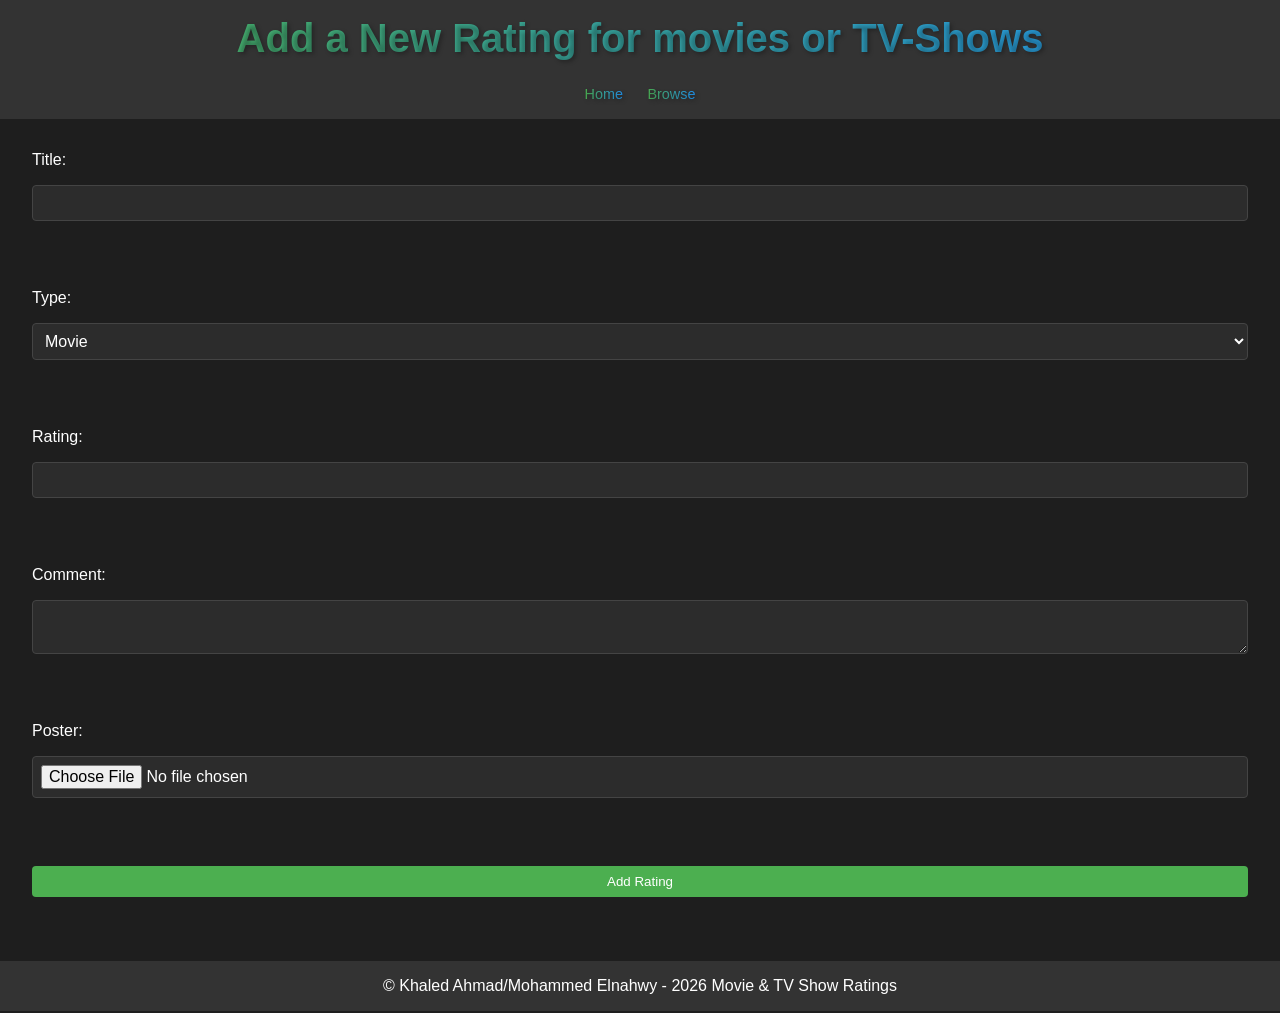
==== public/add.html @ cee1d6e2 "Add files via upload" ====
<!-- public/add.html -->
<!DOCTYPE html>
<html lang="en">

<head>
    <meta charset="UTF-8" />
    <meta name="viewport" content="width=device-width, initial-scale=1.0" />
    <title>Add</title>
    <link rel="stylesheet" href="style.css" />
</head>

<body>
    <header>
        <h1 class = "animated-heading">Add a New Rating for movies or TV-Shows</h1>
        <nav>
            <a class = "animated-link" href="index.html">Home</a>
            <a class = "animated-link" href="browse.html">Browse</a>
        </nav>
    </header>
    <main>
        <form id="add-form">
            <label for="title">Title:</label>
            <input type="text" id="title" required><br><br>

            <label for="type">Type:</label>
            <select id="type" required>
                <option value="movie">Movie</option>
                <option value="tv">TV Show</option>
            </select><br><br>

            <label for="rating">Rating:</label>
            <input type="number" id="rating" step="0.1" min="0" max="10" required><br><br>

            <label for="comment">Comment:</label>
            <textarea id="comment" required></textarea><br><br>

            <label for="poster">Poster:</label>
            <input type="file" id="poster" accept="image/*"><br><br>

            <button type="submit">Add Rating</button>
        </form>
    </main>
    <footer>
        <p>&copy; Khaled Ahmad/Mohammed Elnahwy - 2026 Movie & TV Show Ratings</p>
    </footer>
    <script src="js/form-validation.js"></script>
</body>

</html>
---- public/style.css ----
* {
  box-sizing: border-box;
  margin: 0;
  padding: 0;
}

body {
  display: flex;
  flex-direction: column;
  min-height: 100vh;
  font-family: Arial, sans-serif;
  background-color: #1e1e1e;
  color: #ffffff;
}

header {
  background-color: #333;
  padding: 1rem;
  text-align: center;
}

nav a {
  margin: 0 10px;
  text-decoration: none;
  color: #fff;
}


main {
  flex: 1;
  padding: 2rem;
  overflow-y: auto;
}

form {
  display: flex;
  flex-direction: column;
  gap: 1rem;
}

input,
select,
textarea {
  padding: 0.5rem;
  font-size: 1rem;
  border: 1px solid #444;
  background-color: #2c2c2c;
  color: #fff;
  border-radius: 4px;
}

button {
  padding: 0.5rem 1rem;
  background-color: #4caf50;
  color: white;
  border: none;
  cursor: pointer;
  border-radius: 4px;
}

button:hover {
  background-color: #45a049;
}

#ratings-list {
  display: grid;
  grid-template-columns: repeat(auto-fill, minmax(250px, 1fr));
  gap: 1rem;
}

.rating-card {
  background-color: #2c2c2c;
  padding: 1rem;
  border-radius: 8px;
}

.rating-card button {
  background-color: #f44336;
  border: none;
  padding: 0.5rem 1rem;
  margin-top: 10px;
  border-radius: 4px;
}

.rating-card button:hover {
  background-color: #e53935;
}


.poster-image {
  width: 200px;
  height: 300px;
  object-fit: cover;
  display: block;
  margin-bottom: 10px;
}
.animated-link {
  font-size: 0.9rem;
  background: linear-gradient(90deg, #4caf50, #2196f3);
  -webkit-background-clip: text;
  -webkit-text-fill-color: transparent;
  text-shadow: 2px 2px 4px rgba(0, 0, 0, 0.3);
  margin-bottom: 1.5rem;
  animation: slideInLeft 1s ease-out;
}
.welcome-section {
  background: linear-gradient(135deg, #2c2c2c, #1e1e1e);
  padding: 2rem;
  border-radius: 12px;
  box-shadow: 0 8px 20px rgba(0, 0, 0, 0.3);
  max-width: 800px;
  margin: 2rem auto;
  animation: fadeInUp 1s ease-out;
}

.animated-heading {
  font-size: 2.5rem;
  background: linear-gradient(90deg, #4caf50, #2196f3);
  -webkit-background-clip: text;
  -webkit-text-fill-color: transparent;
  text-shadow: 2px 2px 4px rgba(0, 0, 0, 0.3);
  margin-bottom: 1.5rem;
  animation: slideInLeft 1s ease-out;
}

.intro-text {
  font-size: 1.2rem;
  line-height: 1.8;
  color: #ffffff;
  text-shadow: 0 0 1px rgba(255, 255, 255, 0.3);
  animation: fadeIn 1s ease-out;}

/* Animations */
@keyframes fadeInUp {
  from {
    opacity: 0;
    transform: translateY(20px);
  }
  to {
    opacity: 1;
    transform: translateY(0);
  }
}

@keyframes slideInLeft {
  from {
    opacity: 0;
    transform: translateX(-50px);
  }
  to {
    opacity: 1;
    transform: translateX(0);
  }
}

@keyframes fadeIn {
  from {
    opacity: 0;
  }
  to {
    opacity: 1;
  }
}

/* Responsive Design */
@media (max-width: 600px) {
  .animated-heading {
    font-size: 2rem;
  }
  .welcome-section {
    padding: 1.5rem;
  }
}

footer {
  background-color: #333;
  text-align: center;
  padding: 1rem;
  margin-top: 2rem;
}
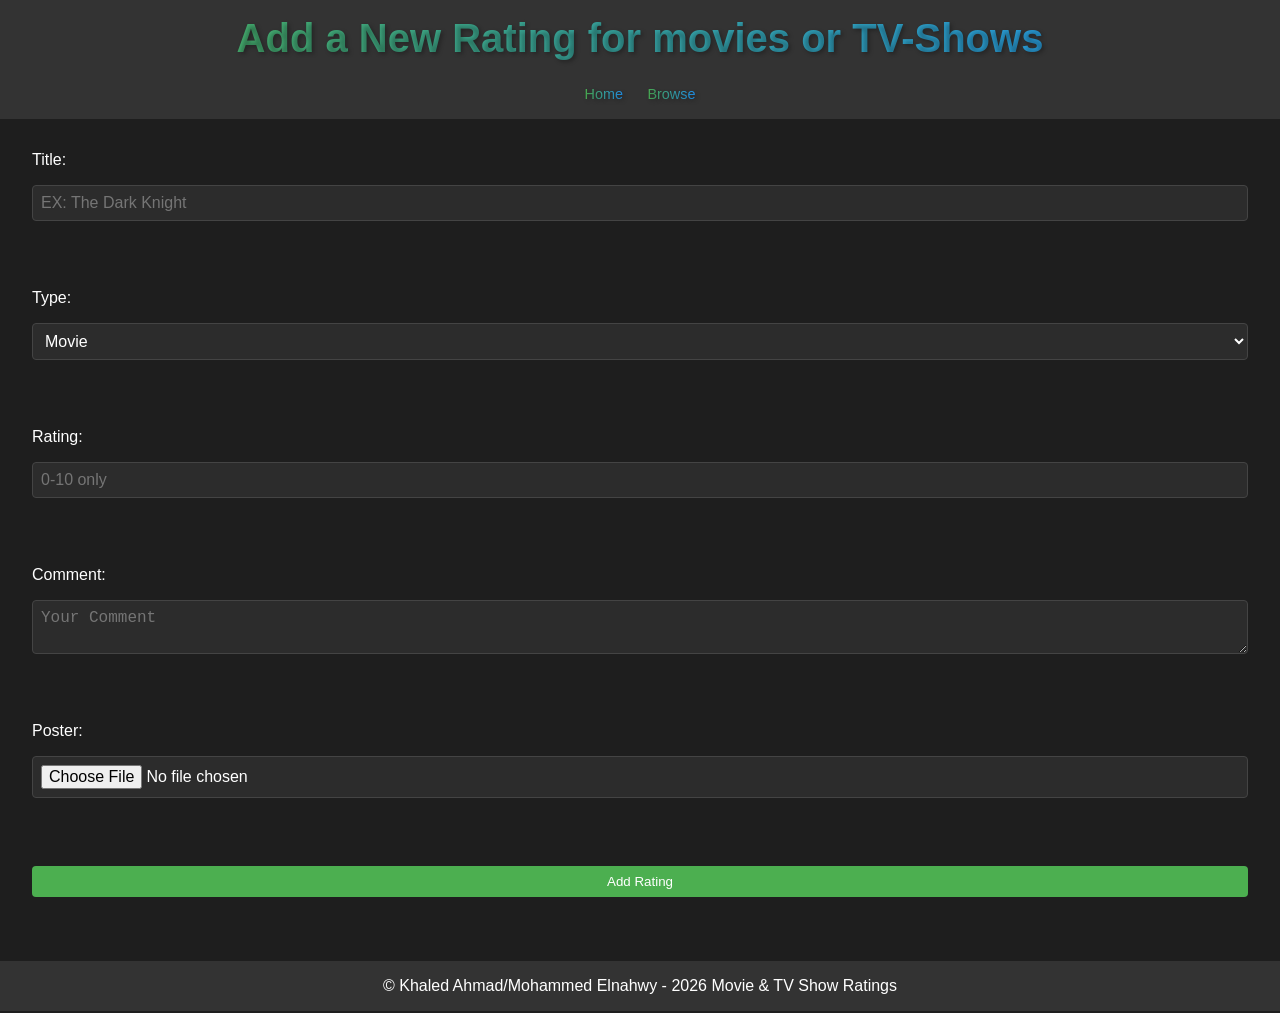
==== commit c50f6f38: "Update add.html" ====
--- a/public/add.html
+++ b/public/add.html
@@ -20,7 +20,7 @@
     <main>
         <form id="add-form">
             <label for="title">Title:</label>
-            <input type="text" id="title" required><br><br>
+            <input type="text" id="title" placeholder="EX: The Dark Knight" required><br><br>
 
             <label for="type">Type:</label>
             <select id="type" required>
@@ -29,10 +29,10 @@
             </select><br><br>
 
             <label for="rating">Rating:</label>
-            <input type="number" id="rating" step="0.1" min="0" max="10" required><br><br>
+            <input type="number" id="rating" step="0.1" min="0" max="10" placeholder="0-10 only"required><br><br>
 
             <label for="comment">Comment:</label>
-            <textarea id="comment" required></textarea><br><br>
+            <textarea id="comment" placeholder="Your Comment" required></textarea><br><br>
 
             <label for="poster">Poster:</label>
             <input type="file" id="poster" accept="image/*"><br><br>
@@ -46,4 +46,4 @@
     <script src="js/form-validation.js"></script>
 </body>
 
-</html>+</html>
--- a/public/style.css
+++ b/public/style.css
@@ -22,7 +22,6 @@
 nav a {
   margin: 0 10px;
   text-decoration: none;
-  color: #fff;
 }
 
 
@@ -32,6 +31,13 @@
   overflow-y: auto;
 }
 
+.intro-text {
+  font-size: 1.2rem;
+  line-height: 1.8;
+  color: #ffffff;
+  text-shadow: 0 0 1px rgba(255, 255, 255, 0.3);
+  animation: fadeIn 1s ease-out;
+}
 form {
   display: flex;
   flex-direction: column;
@@ -68,24 +74,6 @@
   gap: 1rem;
 }
 
-.rating-card {
-  background-color: #2c2c2c;
-  padding: 1rem;
-  border-radius: 8px;
-}
-
-.rating-card button {
-  background-color: #f44336;
-  border: none;
-  padding: 0.5rem 1rem;
-  margin-top: 10px;
-  border-radius: 4px;
-}
-
-.rating-card button:hover {
-  background-color: #e53935;
-}
-
 
 .poster-image {
   width: 200px;
@@ -94,15 +82,7 @@
   display: block;
   margin-bottom: 10px;
 }
-.animated-link {
-  font-size: 0.9rem;
-  background: linear-gradient(90deg, #4caf50, #2196f3);
-  -webkit-background-clip: text;
-  -webkit-text-fill-color: transparent;
-  text-shadow: 2px 2px 4px rgba(0, 0, 0, 0.3);
-  margin-bottom: 1.5rem;
-  animation: slideInLeft 1s ease-out;
-}
+
 .welcome-section {
   background: linear-gradient(135deg, #2c2c2c, #1e1e1e);
   padding: 2rem;
@@ -123,19 +103,62 @@
   animation: slideInLeft 1s ease-out;
 }
 
-.intro-text {
-  font-size: 1.2rem;
-  line-height: 1.8;
-  color: #ffffff;
-  text-shadow: 0 0 1px rgba(255, 255, 255, 0.3);
-  animation: fadeIn 1s ease-out;}
+.animated-link {
+  font-size: 0.9rem;
+  background: linear-gradient(90deg, #4caf50, #2196f3);
+  -webkit-background-clip: text;
+  -webkit-text-fill-color: transparent;
+  text-shadow: 2px 2px 4px rgba(0, 0, 0, 0.3);
+  margin-bottom: 1.5rem;
+  animation: slideInLeft 1s ease-out;
+}
 
-/* Animations */
+.animated-link:hover {
+  font-size: 0.9rem;
+  background: linear-gradient(90deg, #3e8e3e, #1e73c6);
+  -webkit-background-clip: text;
+  -webkit-text-fill-color: transparent;
+  text-shadow: 2px 2px 4px rgba(0, 0, 0, 0.3);
+  margin-bottom: 1.5rem;
+  animation: slideInLeft 1s ease-out;
+
+}
+
+
+.animated-title {
+  font-size: 1.5rem;
+  background: linear-gradient(90deg, #4caf50, #2196f3);
+  -webkit-background-clip: text;
+  -webkit-text-fill-color: transparent;
+  text-shadow: 2px 2px 4px rgba(0, 0, 0, 0.3);
+  margin-bottom: 1.5rem;
+  animation: slideInLeft 1s ease-out;
+}
+
+.animated-text {
+  font-size: 1rem;
+  background: linear-gradient(90deg, #337535, #1662a0);
+  -webkit-background-clip: text;
+  -webkit-text-fill-color: transparent;
+  text-shadow: 2px 2px 4px rgba(0, 0, 0, 0.3);
+  margin-bottom: 1.5rem;
+  animation: slideInLeft 1s ease-out;
+}
+
+footer {
+  background-color: #333;
+  text-align: center;
+  padding: 1rem;
+  margin-top: 2rem;
+}
+
+/* Animations for the text */
 @keyframes fadeInUp {
   from {
     opacity: 0;
     transform: translateY(20px);
   }
+
   to {
     opacity: 1;
     transform: translateY(0);
@@ -147,6 +170,7 @@
     opacity: 0;
     transform: translateX(-50px);
   }
+
   to {
     opacity: 1;
     transform: translateX(0);
@@ -157,24 +181,19 @@
   from {
     opacity: 0;
   }
+
   to {
     opacity: 1;
   }
 }
 
-/* Responsive Design */
+
 @media (max-width: 600px) {
   .animated-heading {
     font-size: 2rem;
   }
+
   .welcome-section {
     padding: 1.5rem;
   }
 }
-
-footer {
-  background-color: #333;
-  text-align: center;
-  padding: 1rem;
-  margin-top: 2rem;
-}
